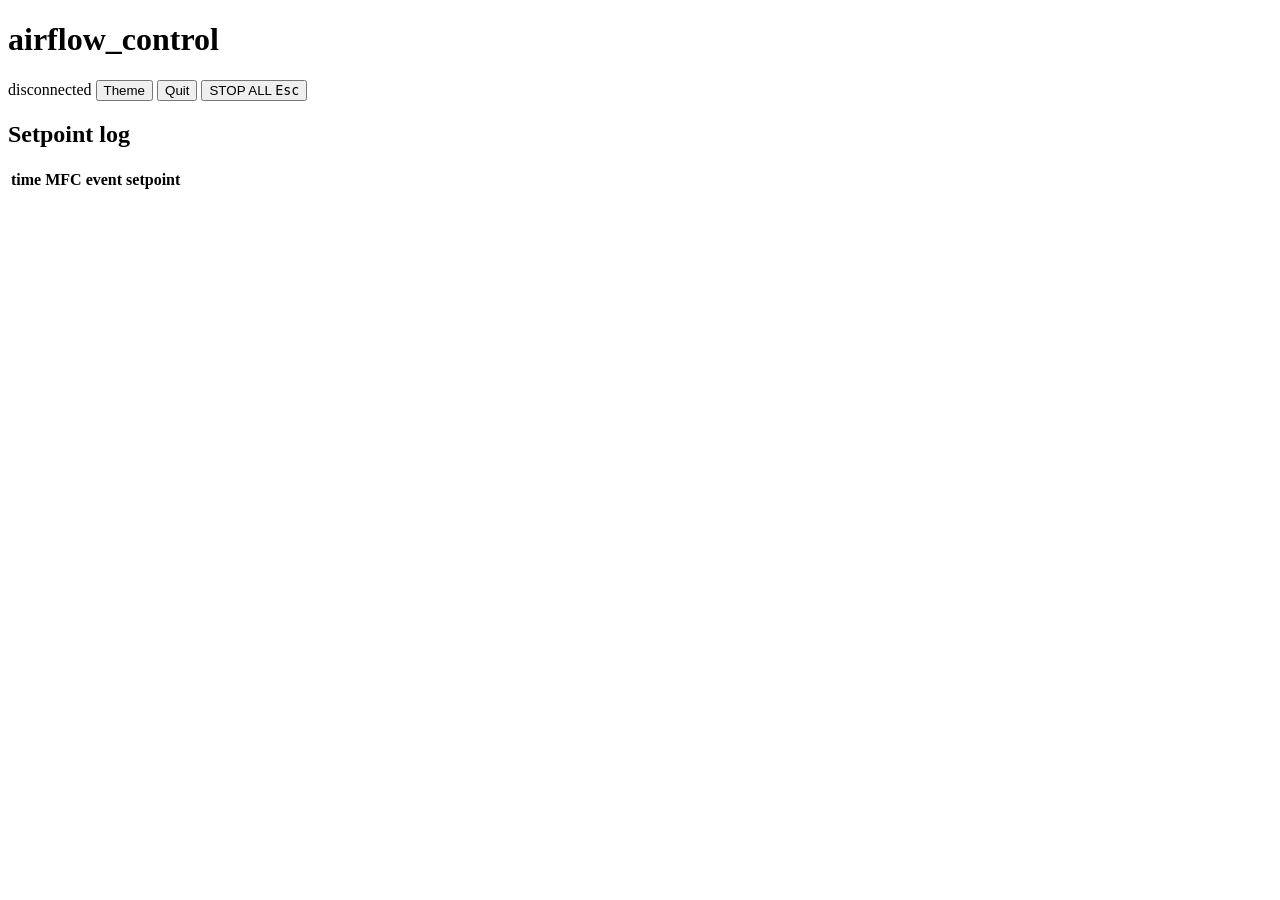
==== src/airflow_control/web/static/index.html @ d188327b "Add airflow_control: red-y smart MFC control over RS-485 Modbus Python driver, browser GUI and CLI f" ====
<!doctype html>
<html lang="en">
<head>
  <meta charset="utf-8">
  <meta name="viewport" content="width=device-width, initial-scale=1">
  <title>Airflow Control</title>
  <script>
    try {
      const t = localStorage.getItem("airflow-theme");
      if (t) document.documentElement.dataset.theme = t;
    } catch (e) {}
  </script>
  <link rel="stylesheet" href="/static/style.css">
</head>
<body>
  <header class="topbar">
    <h1>airflow_control</h1>
    <span id="conn" class="pill pill-bad">disconnected</span>
    <span id="logpath" class="dim mono"></span>
    <span class="spacer"></span>
    <button id="theme" class="btn btn-ghost" title="Toggle light/dark">Theme</button>
    <button id="quit" class="btn" title="Set every MFC to 0 and stop the airflow_control server">Quit</button>
    <button id="stop-all" class="btn btn-stop" title="Set every MFC to 0 (Esc)">STOP ALL <kbd>Esc</kbd></button>
  </header>

  <main id="channels"></main>

  <div id="bye" class="bye" hidden>
    <h2>airflow_control has shut down</h2>
    <p class="dim">All MFCs were set to 0. You can close this tab.</p>
  </div>

  <section class="panel events">
    <h2>Setpoint log</h2>
    <table>
      <thead><tr><th>time</th><th>MFC</th><th>event</th><th>setpoint</th><th></th></tr></thead>
      <tbody id="events"></tbody>
    </table>
  </section>

  <template id="channel-tpl">
    <article class="channel">
      <header class="ch-head">
        <div>
          <h2 class="ch-label"></h2>
          <div class="ch-meta dim mono"></div>
        </div>
        <div class="readout">
          <div><span class="big ch-flow">–</span> <span class="dim unit"></span></div>
          <div class="dim mono">set <span class="ch-set">–</span> · valve <span class="ch-valve">–</span>%</div>
        </div>
      </header>
      <div class="ch-error" hidden></div>

      <div class="controls">
        <form class="panel ctl ctl-cont" novalidate>
          <h3>Continuous</h3>
          <div class="row">
            <input class="cont-range" type="range" min="0">
            <input class="cont-val num" type="number" min="0" required>
            <span class="dim unit"></span>
          </div>
          <div class="row step-row dim">
            <label>step <select class="cont-step"></select></label>
            <span class="unit"></span>
          </div>
          <div class="row">
            <button type="submit" class="btn btn-primary">Apply <kbd>↵</kbd></button>
            <button type="button" class="btn cont-off">Off</button>
            <span class="state cont-state dim">off</span>
          </div>
        </form>

        <form class="panel ctl ctl-puff" novalidate>
          <h3>Puff</h3>
          <div class="row">
            <label>flow <input class="puff-val num" type="number" min="0" required></label>
            <span class="dim unit"></span>
            <label>for <input class="puff-dur num" type="number" min="0" required></label>
            <span class="dim">s</span>
          </div>
          <div class="row step-row dim">
            <label>step <select class="puff-step"></select></label>
            <span class="unit"></span>
            <label><select class="dur-step"></select></label>
            <span>s</span>
          </div>
          <div class="row">
            <button type="submit" class="btn btn-primary btn-puff">Puff</button>
            <div class="progress"><div class="progress-bar"></div></div>
            <span class="state puff-state dim mono"></span>
          </div>
        </form>
      </div>

      <figure class="chart">
        <figcaption class="legend">
          <span><i class="sw sw-flow"></i>measured</span>
          <span><i class="sw sw-set"></i>setpoint</span>
          <span class="dim">last 30 s</span>
        </figcaption>
        <div class="chart-wrap">
          <canvas></canvas>
          <div class="tooltip" hidden></div>
        </div>
      </figure>
    </article>
  </template>

  <script src="/static/app.js"></script>
</body>
</html>
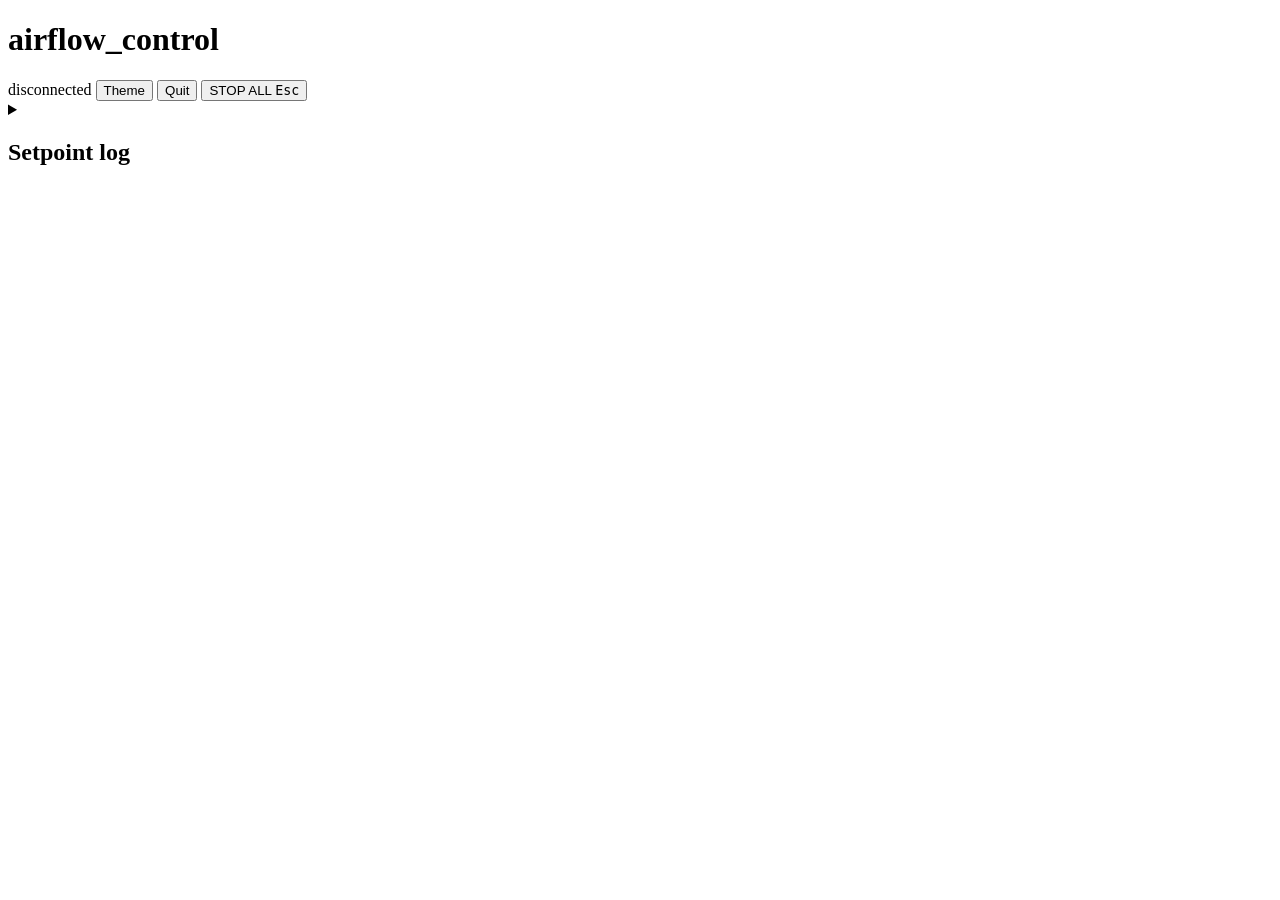
==== commit 3fa9ea05: "GUI: fold the special settings and history The page shows what everyday use needs; the ball delivery" ====
--- a/src/airflow_control/web/static/index.html
+++ b/src/airflow_control/web/static/index.html
@@ -10,6 +10,7 @@
       if (t) document.documentElement.dataset.theme = t;
     } catch (e) {}
   </script>
+  <link rel="icon" href="data:,">
   <link rel="stylesheet" href="/static/style.css">
 </head>
 <body>
@@ -23,20 +24,24 @@
     <button id="stop-all" class="btn btn-stop" title="Set every MFC to 0 (Esc)">STOP ALL <kbd>Esc</kbd></button>
   </header>
 
-  <main id="channels"></main>
+  <main>
+    <div id="plugins"></div> <!-- plugin panels (see airflow_control/plugin.py) -->
+
+    <div id="channels" class="channels"></div>
+  </main>
 
   <div id="bye" class="bye" hidden>
     <h2>airflow_control has shut down</h2>
     <p class="dim">All MFCs were set to 0. You can close this tab.</p>
   </div>
 
-  <section class="panel events">
-    <h2>Setpoint log</h2>
+  <details class="panel events fold" data-fold="setpoint-log">
+    <summary><h2>Setpoint log</h2></summary>
     <table>
       <thead><tr><th>time</th><th>MFC</th><th>event</th><th>setpoint</th><th></th></tr></thead>
       <tbody id="events"></tbody>
     </table>
-  </section>
+  </details>
 
   <template id="channel-tpl">
     <article class="channel">
@@ -60,10 +65,13 @@
             <input class="cont-val num" type="number" min="0" required>
             <span class="dim unit"></span>
           </div>
-          <div class="row step-row dim">
-            <label>step <select class="cont-step"></select></label>
-            <span class="unit"></span>
-          </div>
+          <details class="fold fold-small" data-fold="step-sizes">
+            <summary class="dim">step sizes</summary>
+            <div class="row step-row dim">
+              <label>step <select class="cont-step"></select></label>
+              <span class="unit"></span>
+            </div>
+          </details>
           <div class="row">
             <button type="submit" class="btn btn-primary">Apply <kbd>↵</kbd></button>
             <button type="button" class="btn cont-off">Off</button>
@@ -79,12 +87,15 @@
             <label>for <input class="puff-dur num" type="number" min="0" required></label>
             <span class="dim">s</span>
           </div>
-          <div class="row step-row dim">
-            <label>step <select class="puff-step"></select></label>
-            <span class="unit"></span>
-            <label><select class="dur-step"></select></label>
-            <span>s</span>
-          </div>
+          <details class="fold fold-small" data-fold="step-sizes">
+            <summary class="dim">step sizes</summary>
+            <div class="row step-row dim">
+              <label>step <select class="puff-step"></select></label>
+              <span class="unit"></span>
+              <label><select class="dur-step"></select></label>
+              <span>s</span>
+            </div>
+          </details>
           <div class="row">
             <button type="submit" class="btn btn-primary btn-puff">Puff</button>
             <div class="progress"><div class="progress-bar"></div></div>
@@ -93,6 +104,8 @@
         </form>
       </div>
 
+      <details class="fold" data-fold="mfc-history">
+      <summary class="dim">History</summary>
       <figure class="chart">
         <figcaption class="legend">
           <span><i class="sw sw-flow"></i>measured</span>
@@ -104,6 +117,7 @@
           <div class="tooltip" hidden></div>
         </div>
       </figure>
+      </details>
     </article>
   </template>
 
